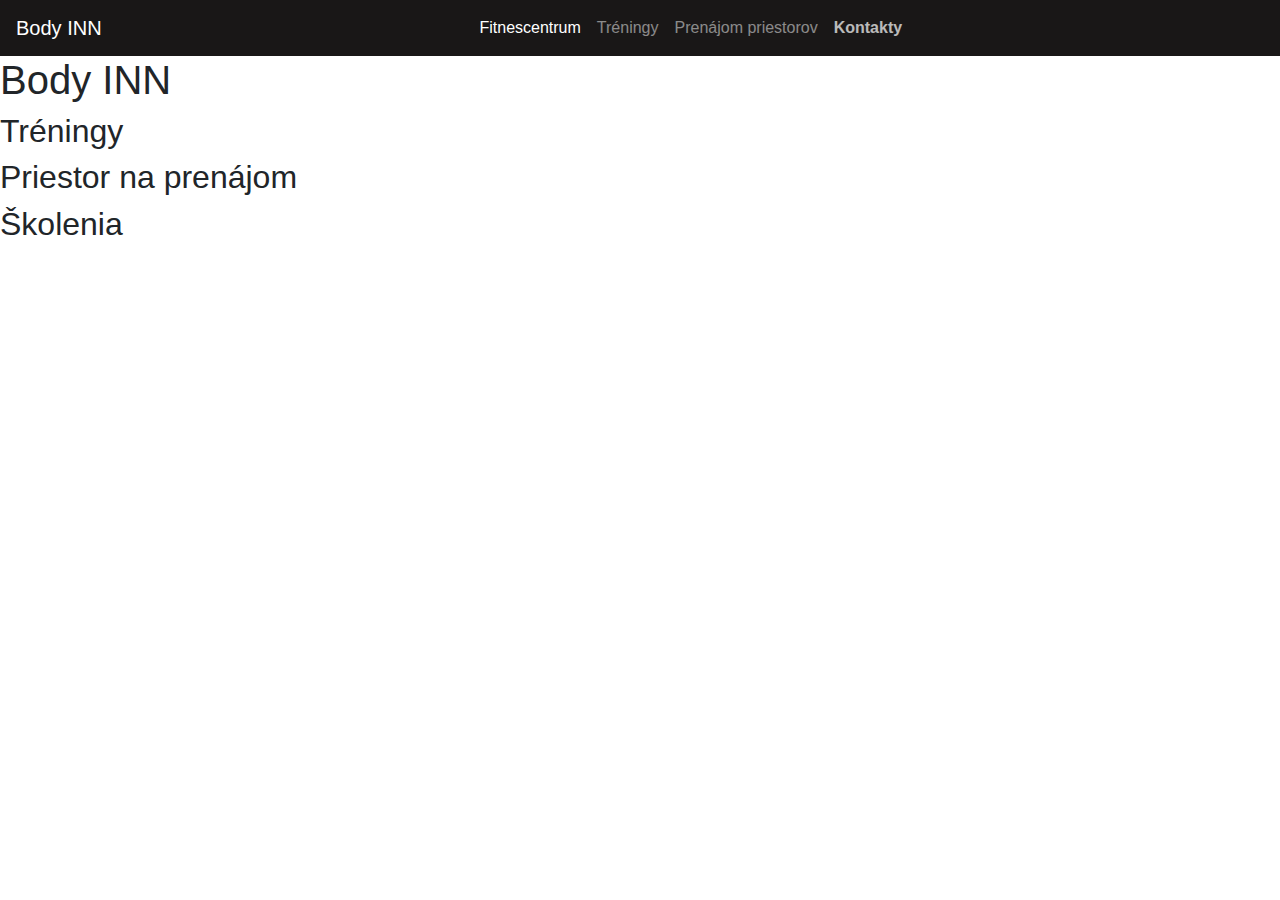
==== domacaStranka.html @ 17d22690 "edit homepage navbar color" ====
<!DOCTYPE html>
<html lang="en">
<head>
    <meta charset="UTF-8">
    <title>Body INN | Treningy | Priestory </title>
    <link rel="stylesheet" href="app.css">

    <!-- CSS only -->
    <link rel="stylesheet" href="https://cdn.jsdelivr.net/npm/bootstrap@4.3.1/dist/css/bootstrap.min.css"
          integrity="sha384-ggOyR0iXCbMQv3Xipma34MD+dH/1fQ784/j6cY/iJTQUOhcWr7x9JvoRxT2MZw1T" crossorigin="anonymous">

</head>
<body>


<nav class="navbar navbar-expand-lg navbar-dark ">
    <a class="navbar-brand" href="#">Body INN</a>
    <button class="navbar-toggler" type="button" data-toggle="collapse" data-target="#navbarNav" aria-controls="navbarNav" aria-expanded="false" aria-label="Toggle navigation">
        <span class="navbar-toggler-icon"></span>
    </button>
    <div class="collapse navbar-collapse justify-content-around" id="navbarNav">
        <ul class="navbar-nav ">
            <li class="nav-item active">
                <a class="nav-link" href="#">Fitnescentrum<span class="sr-only">(current)</span></a>
            </li>
            <li class="nav-item">
                <a class="nav-link" href="#">Tréningy</a>
            </li>
            <li class="nav-item">
                <a class="nav-link" href="#">Prenájom priestorov</a>
            </li>
            <li class="nav-item">
                <a class="nav-link" id="Kontakty" href="#">Kontakty</a>
            </li>
        </ul>
    </div>

</nav>

    <h1>Body INN</h1>
    <h2>Tréningy</h2>
    <h2>Priestor na prenájom</h2>
    <h2>Školenia</h2>



<script src="https://code.jquery.com/jquery-3.3.1.slim.min.js"
        integrity="sha384-q8i/X+965DzO0rT7abK41JStQIAqVgRVzpbzo5smXKp4YfRvH+8abtTE1Pi6jizo"
        crossorigin="anonymous"></script>
<script src="https://cdn.jsdelivr.net/npm/popper.js@1.14.7/dist/umd/popper.min.js"
        integrity="sha384-UO2eT0CpHqdSJQ6hJty5KVphtPhzWj9WO1clHTMGa3JDZwrnQq4sF86dIHNDz0W1"
        crossorigin="anonymous"></script>
<script src="https://cdn.jsdelivr.net/npm/bootstrap@4.3.1/dist/js/bootstrap.min.js"
        integrity="sha384-JjSmVgyd0p3pXB1rRibZUAYoIIy6OrQ6VrjIEaFf/nJGzIxFDsf4x0xIM+B07jRM"
        crossorigin="anonymous"></script></body>


</html>
---- app.css ----
#Kontakty {
    color: white !important;
    opacity: 0.7;
    font-weight: bold;
}

.navbar.navbar-expand-lg.navbar-dark {
    background-color: #191717;
}
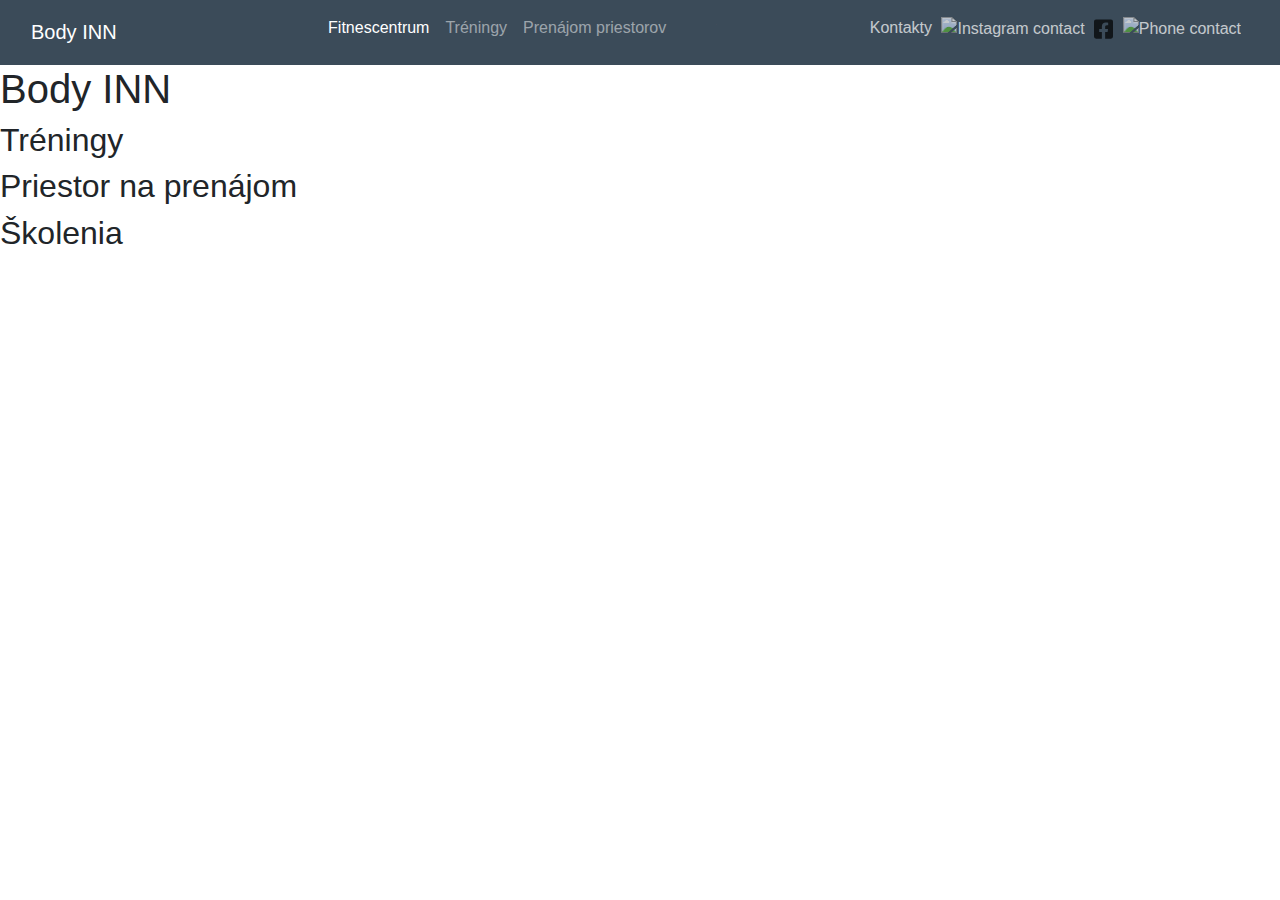
==== commit 7c79a859: "edit NavBar to center and add Kontakty with images" ====
--- a/domacaStranka.html
+++ b/domacaStranka.html
@@ -3,39 +3,50 @@
 <head>
     <meta charset="UTF-8">
     <title>Body INN | Treningy | Priestory </title>
-    <link rel="stylesheet" href="app.css">
 
     <!-- CSS only -->
     <link rel="stylesheet" href="https://cdn.jsdelivr.net/npm/bootstrap@4.3.1/dist/css/bootstrap.min.css"
           integrity="sha384-ggOyR0iXCbMQv3Xipma34MD+dH/1fQ784/j6cY/iJTQUOhcWr7x9JvoRxT2MZw1T" crossorigin="anonymous">
+    <link rel="stylesheet" href="domacaStranka.css">
+    <link rel="stylesheet" href="navbar.css">
 
 </head>
 <body>
 
 
-<nav class="navbar navbar-expand-lg navbar-dark ">
-    <a class="navbar-brand" href="#">Body INN</a>
-    <button class="navbar-toggler" type="button" data-toggle="collapse" data-target="#navbarNav" aria-controls="navbarNav" aria-expanded="false" aria-label="Toggle navigation">
-        <span class="navbar-toggler-icon"></span>
-    </button>
-    <div class="collapse navbar-collapse justify-content-around" id="navbarNav">
-        <ul class="navbar-nav ">
-            <li class="nav-item active">
-                <a class="nav-link" href="#">Fitnescentrum<span class="sr-only">(current)</span></a>
-            </li>
-            <li class="nav-item">
-                <a class="nav-link" href="#">Tréningy</a>
-            </li>
-            <li class="nav-item">
-                <a class="nav-link" href="#">Prenájom priestorov</a>
-            </li>
-            <li class="nav-item">
-                <a class="nav-link" id="Kontakty" href="#">Kontakty</a>
-            </li>
-        </ul>
-    </div>
-
-</nav>
+<header>
+    <nav class="navbar navbar-expand-lg navbar-dark">
+        <div class="container-fluid">
+            <a class="navbar-brand" href="#">Body INN</a>
+            <button class="navbar-toggler" type="button" data-toggle="collapse" data-target="#navbarNav" aria-controls="navbarNav" aria-expanded="false" aria-label="Toggle navigation">
+                <span class="navbar-toggler-icon"></span>
+            </button>
+            <div class="collapse navbar-collapse justify-content-center" id="navbarNav">
+                <ul class="navbar-nav ml-auto mb-2 ml-lg-auto ">
+                    <li class="nav-item active">
+                        <a class="nav-link" href="domacaStranka.html">Fitnescentrum<span class="sr-only">(current)</span></a>
+                    </li>
+                    <li class="nav-item">
+                        <a class="nav-link" href="treningy.html">Tréningy</a>
+                    </li>
+                    <li class="nav-item">
+                        <a class="nav-link" href="priestory.html">Prenájom priestorov</a>
+                    </li>
+                </ul>
+                <ul class="navbar-nav ml-auto mb-2 ml-lg-auto">
+                    <li class="nav-item">
+                        <a class="nav-link" id="Kontakty" href="kontakty.html">
+                            Kontakty
+                            <img src = "/Icons/square-instagram.svg" alt="Instagram contact"/>
+                            <img src = "/Icons/square-facebook.svg" alt="Facebook contact"/>
+                            <img src = "/Icons/square-phone-solid.svg" alt="Phone contact"/>
+                        </a>
+                    </li>
+                </ul>
+            </div>
+        </div>
+    </nav>
+</header>
 
     <h1>Body INN</h1>
     <h2>Tréningy</h2>
--- a/navbar.css
+++ b/navbar.css
@@ -0,0 +1,14 @@
+.navbar.navbar-expand-lg.navbar-dark {
+    background-color: #3B4B59;
+}
+
+.navbar-nav img {
+    margin-left: 5px;
+    width: 1.2rem;
+}
+
+#Kontakty {
+    color: white !important;
+    opacity: 0.7;
+}
+
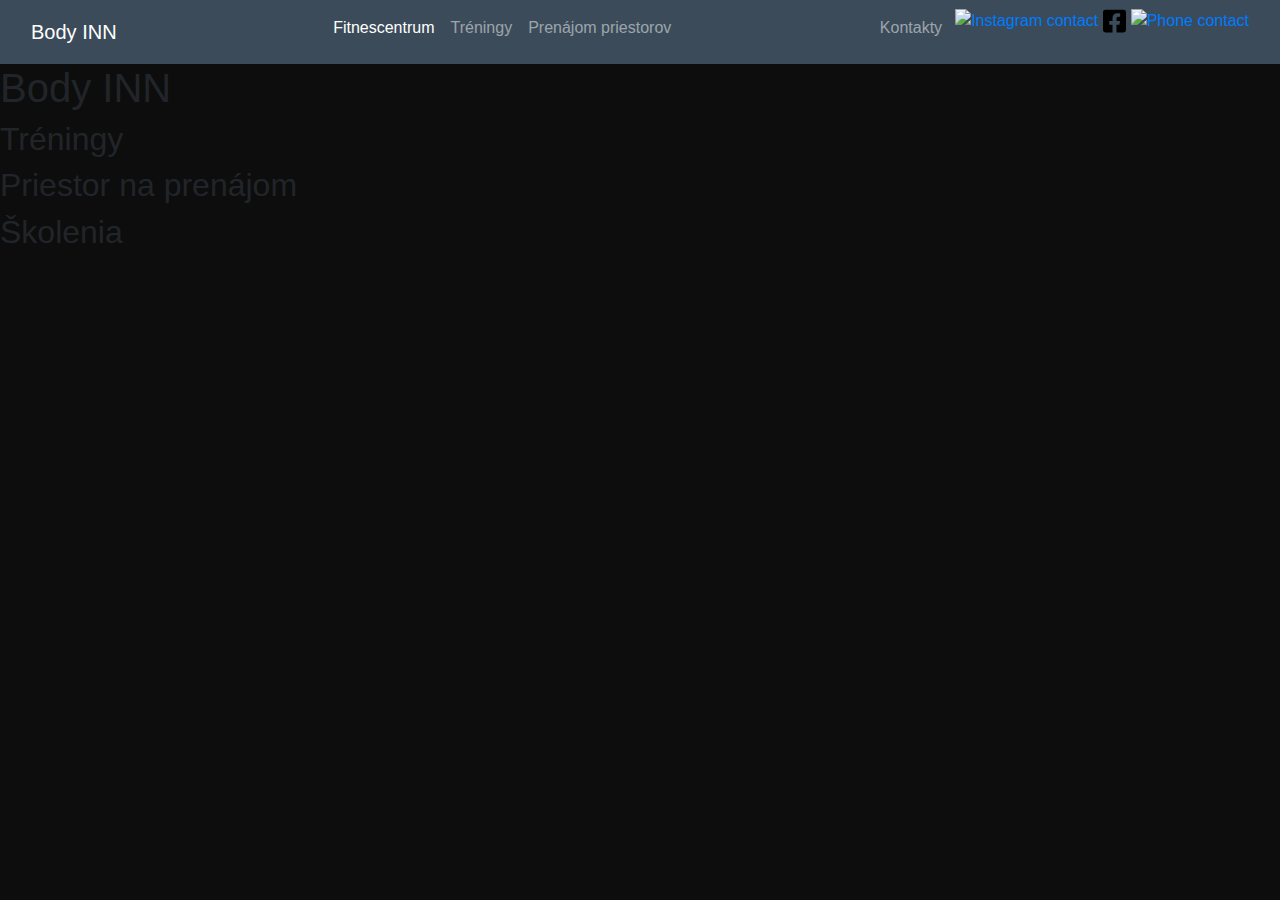
==== commit 0a953262: "add icons hrefs" ====
--- a/domacaStranka.html
+++ b/domacaStranka.html
@@ -8,7 +8,7 @@
     <link rel="stylesheet" href="https://cdn.jsdelivr.net/npm/bootstrap@4.3.1/dist/css/bootstrap.min.css"
           integrity="sha384-ggOyR0iXCbMQv3Xipma34MD+dH/1fQ784/j6cY/iJTQUOhcWr7x9JvoRxT2MZw1T" crossorigin="anonymous">
     <link rel="stylesheet" href="domacaStranka.css">
-    <link rel="stylesheet" href="navbar.css">
+    <link rel="stylesheet" href="base.css">
 
 </head>
 <body>
@@ -33,13 +33,25 @@
                         <a class="nav-link" href="priestory.html">Prenájom priestorov</a>
                     </li>
                 </ul>
-                <ul class="navbar-nav ml-auto mb-2 ml-lg-auto">
+                <ul class="navbar-nav ml-auto mb-2 ml-lg-auto ">
                     <li class="nav-item">
                         <a class="nav-link" id="Kontakty" href="kontakty.html">
                             Kontakty
-                            <img src = "/Icons/square-instagram.svg" alt="Instagram contact"/>
-                            <img src = "/Icons/square-facebook.svg" alt="Facebook contact"/>
-                            <img src = "/Icons/square-phone-solid.svg" alt="Phone contact"/>
+                        </a>
+                    </li>
+                    <li>
+                        <a href="https://www.instagram.com/bodyinn_gym_zvolen/" target="_blank">
+                            <img  src = "/Icons/square-instagram.svg" alt="Instagram contact" id="instagramIcon"/>
+                        </a>
+                    </li>
+                    <li>
+                        <a href="https://www.facebook.com/Body-INN-106794408867905" target="_blank">
+                            <img src = "/Icons/square-facebook.svg" alt="Facebook contact" id="facebookIcon"/>
+                        </a>
+                    </li>
+                    <li>
+                        <a href="tel:0915552573">
+                            <img src = "/Icons/square-phone-solid.svg" alt="Phone contact" id="phoneIcon"/>
                         </a>
                     </li>
                 </ul>
--- a/base.css
+++ b/base.css
@@ -0,0 +1,31 @@
+.navbar.navbar-expand-lg.navbar-dark {
+    background-color: #3B4B59;
+}
+
+.navbar-nav img {
+    margin-left: 5px;
+    width: 1.4rem;
+    transition: transform .2s;
+}
+
+img:hover {
+    position: relative;
+    transform: scale(1.5);
+    z-index: 2;
+}
+
+
+
+#instagramIcon:hover {
+    filter: invert(66%) sepia(0%) saturate(0%) hue-rotate(314deg) brightness(92%) contrast(95%);
+}
+#facebookIcon:hover {
+    filter: invert(37%) sepia(92%) saturate(390%) hue-rotate(180deg) brightness(90%) contrast(89%) !important;
+}
+#phoneIcon:hover {
+    filter: invert(70%) sepia(60%) saturate(522%) hue-rotate(42deg) brightness(93%) contrast(81%) !important;
+}
+
+body {
+    background-color: #0D0D0D;
+}
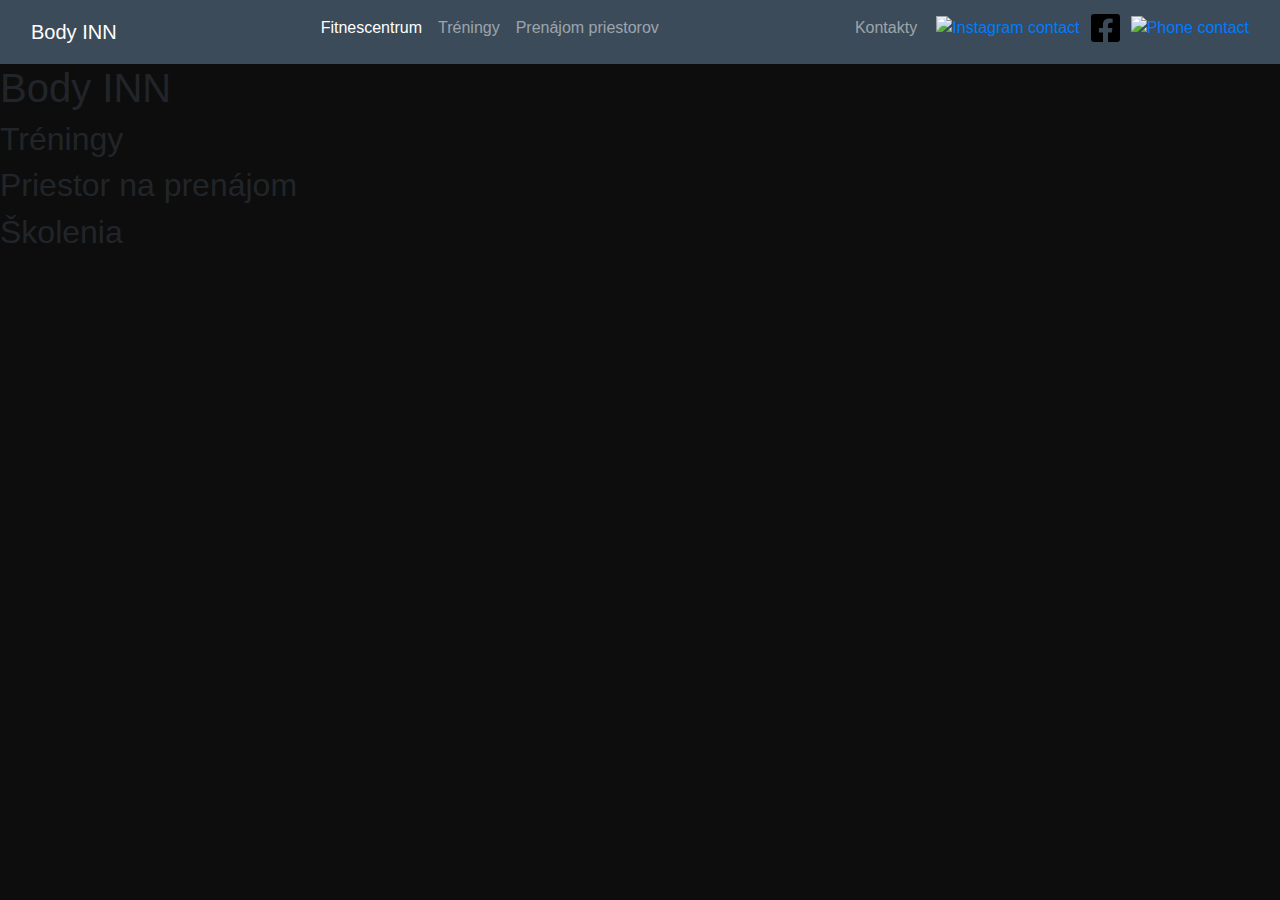
==== commit 542dbeb7: "edit position of icons" ====
--- a/domacaStranka.html
+++ b/domacaStranka.html
@@ -39,17 +39,17 @@
                             Kontakty
                         </a>
                     </li>
-                    <li>
+                    <li class="icons">
                         <a href="https://www.instagram.com/bodyinn_gym_zvolen/" target="_blank">
                             <img  src = "/Icons/square-instagram.svg" alt="Instagram contact" id="instagramIcon"/>
                         </a>
                     </li>
-                    <li>
+                    <li class="icons">
                         <a href="https://www.facebook.com/Body-INN-106794408867905" target="_blank">
                             <img src = "/Icons/square-facebook.svg" alt="Facebook contact" id="facebookIcon"/>
                         </a>
                     </li>
-                    <li>
+                    <li class="icons">
                         <a href="tel:0915552573">
                             <img src = "/Icons/square-phone-solid.svg" alt="Phone contact" id="phoneIcon"/>
                         </a>
--- a/base.css
+++ b/base.css
@@ -3,8 +3,8 @@
 }
 
 .navbar-nav img {
-    margin-left: 5px;
-    width: 1.4rem;
+    margin-left: 0.7rem;
+    width: 1.8rem;
     transition: transform .2s;
 }
 
@@ -14,16 +14,18 @@
     z-index: 2;
 }
 
-
+.icons {
+    margin: auto;
+}
 
 #instagramIcon:hover {
     filter: invert(66%) sepia(0%) saturate(0%) hue-rotate(314deg) brightness(92%) contrast(95%);
 }
 #facebookIcon:hover {
-    filter: invert(37%) sepia(92%) saturate(390%) hue-rotate(180deg) brightness(90%) contrast(89%) !important;
+    filter: invert(37%) sepia(92%) saturate(390%) hue-rotate(180deg) brightness(90%) contrast(89%);
 }
 #phoneIcon:hover {
-    filter: invert(70%) sepia(60%) saturate(522%) hue-rotate(42deg) brightness(93%) contrast(81%) !important;
+    filter: invert(70%) sepia(60%) saturate(522%) hue-rotate(42deg) brightness(93%) contrast(81%);
 }
 
 body {
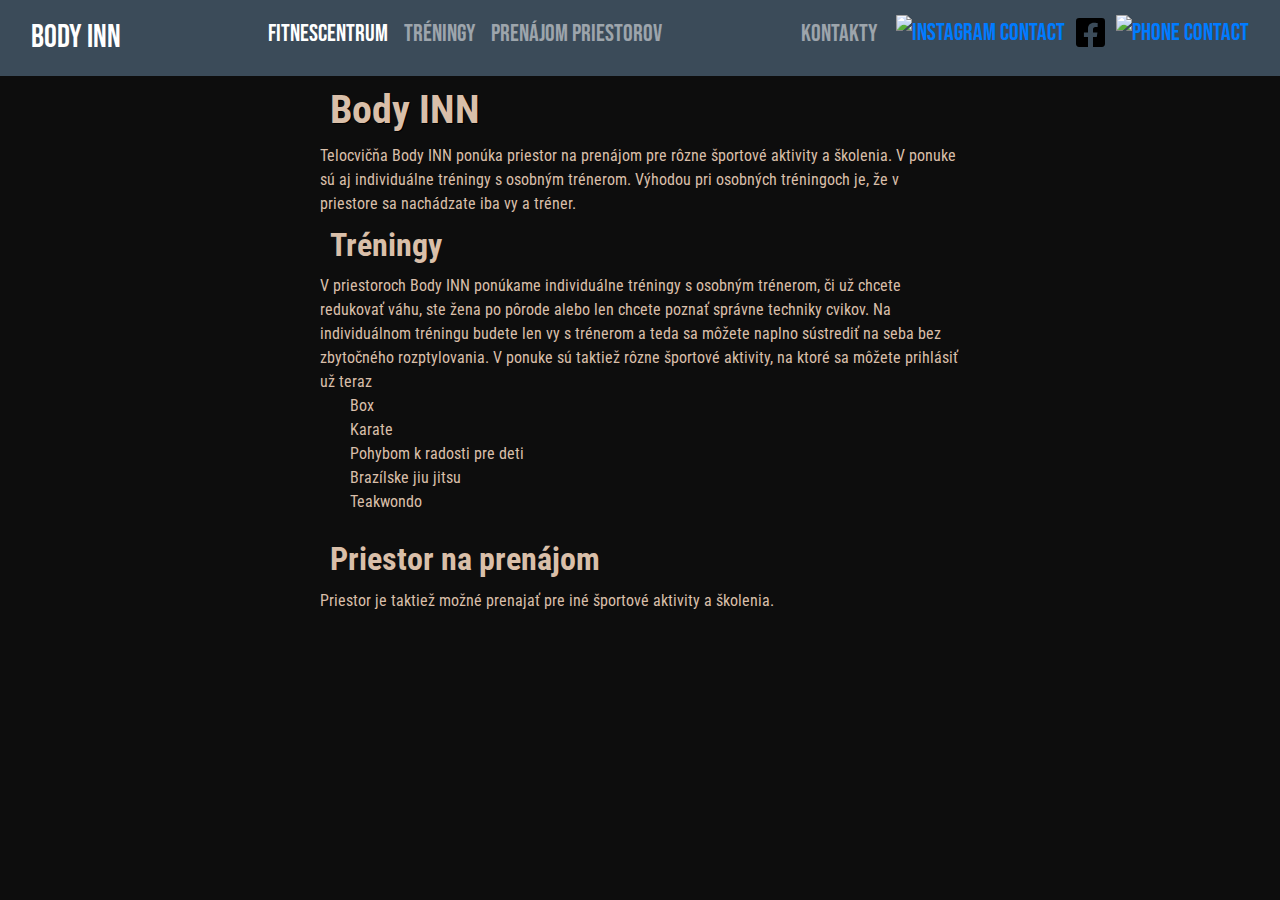
==== commit b2752de2: "update navBar.css merge css into main.css" ====
--- a/domacaStranka.html
+++ b/domacaStranka.html
@@ -7,8 +7,14 @@
     <!-- CSS only -->
     <link rel="stylesheet" href="https://cdn.jsdelivr.net/npm/bootstrap@4.3.1/dist/css/bootstrap.min.css"
           integrity="sha384-ggOyR0iXCbMQv3Xipma34MD+dH/1fQ784/j6cY/iJTQUOhcWr7x9JvoRxT2MZw1T" crossorigin="anonymous">
-    <link rel="stylesheet" href="domacaStranka.css">
-    <link rel="stylesheet" href="base.css">
+
+    <link rel="preconnect" href="https://fonts.googleapis.com">
+    <link rel="preconnect" href="https://fonts.gstatic.com" crossorigin>
+    <link href="https://fonts.googleapis.com/css2?family=Bebas+Neue&family=Roboto+Condensed&display=swap" rel="stylesheet">
+
+    <meta content='maximum-scale=1.0, initial-scale=1.0, width=device-width' name='viewport'>
+    <link rel="stylesheet" href="main.css">
+    <link rel="stylesheet" href="navBar.css">
 
 </head>
 <body>
@@ -17,7 +23,7 @@
 <header>
     <nav class="navbar navbar-expand-lg navbar-dark">
         <div class="container-fluid">
-            <a class="navbar-brand" href="#">Body INN</a>
+            <a class="navbar-brand ml-3 ml-lg-auto " href="domacaStranka.html">Body INN</a>
             <button class="navbar-toggler" type="button" data-toggle="collapse" data-target="#navbarNav" aria-controls="navbarNav" aria-expanded="false" aria-label="Toggle navigation">
                 <span class="navbar-toggler-icon"></span>
             </button>
@@ -41,17 +47,17 @@
                     </li>
                     <li class="icons">
                         <a href="https://www.instagram.com/bodyinn_gym_zvolen/" target="_blank">
-                            <img  src = "/Icons/square-instagram.svg" alt="Instagram contact" id="instagramIcon"/>
+                            <img  src = "/Icons/square-instagram.svg" alt="Instagram contact" id="instagramIcon">
                         </a>
                     </li>
                     <li class="icons">
                         <a href="https://www.facebook.com/Body-INN-106794408867905" target="_blank">
-                            <img src = "/Icons/square-facebook.svg" alt="Facebook contact" id="facebookIcon"/>
+                            <img src = "/Icons/square-facebook.svg" alt="Facebook contact" id="facebookIcon">
                         </a>
                     </li>
                     <li class="icons">
                         <a href="tel:0915552573">
-                            <img src = "/Icons/square-phone-solid.svg" alt="Phone contact" id="phoneIcon"/>
+                            <img src = "/Icons/square-phone-solid.svg" alt="Phone contact" id="phoneIcon">
                         </a>
                     </li>
                 </ul>
@@ -60,10 +66,20 @@
     </nav>
 </header>
 
-    <h1>Body INN</h1>
-    <h2>Tréningy</h2>
-    <h2>Priestor na prenájom</h2>
-    <h2>Školenia</h2>
+<h1>Body INN</h1>
+<p>Telocvičňa Body INN ponúka priestor na prenájom pre rôzne športové aktivity a školenia. V ponuke sú aj individuálne tréningy s osobným trénerom. Výhodou pri osobných tréningoch je, že v priestore sa nachádzate iba vy a tréner.</p>
+
+<h2>Tréningy</h2>
+<p>V priestoroch Body INN ponúkame individuálne tréningy s osobným trénerom, či už chcete redukovať váhu, ste žena po pôrode alebo len chcete poznať správne techniky cvikov. Na individuálnom tréningu budete len vy s trénerom a teda sa môžete naplno sústrediť na seba bez zbytočného rozptylovania. V ponuke sú taktiež rôzne športové aktivity, na ktoré sa môžete prihlásiť už teraz</p>
+<ul>
+    <li>Box</li>
+    <li>Karate</li>
+    <li>Pohybom k radosti pre deti</li>
+    <li>Brazílske jiu jitsu</li>
+    <li>Teakwondo</li>
+</ul>
+<h2>Priestor na prenájom</h2>
+<p>Priestor je taktiež možné prenajať pre iné športové aktivity a školenia.</p>
 
 
 
@@ -75,7 +91,8 @@
         crossorigin="anonymous"></script>
 <script src="https://cdn.jsdelivr.net/npm/bootstrap@4.3.1/dist/js/bootstrap.min.js"
         integrity="sha384-JjSmVgyd0p3pXB1rRibZUAYoIIy6OrQ6VrjIEaFf/nJGzIxFDsf4x0xIM+B07jRM"
-        crossorigin="anonymous"></script></body>
+        crossorigin="anonymous"></script>
+</body>
 
 
 </html>
--- a/main.css
+++ b/main.css
@@ -0,0 +1,56 @@
+/*Treningy */
+.container {
+    padding: 10px;
+}
+
+.card-group {
+    padding: 10px;
+    margin: 10px;
+}
+
+/*Priestory*/
+body {
+    background-color:#0D0D0D;
+    font-family: 'Roboto Condensed', sans-serif
+}
+
+h1 {
+    position: relative;
+    text-align: center;
+    color: white;
+    text-shadow: 1px 1px black ;
+    z-index: 3;
+}
+
+img {
+    border-radius: 1%;
+    transition: transform .5s;
+}
+.container-fluid {
+    margin: 0;
+}
+img:hover {
+    position: relative;
+    transform: scale(1.1);
+    z-index: 2;
+}
+
+/*DomacaStranka*/
+
+
+h1,h2 {
+    padding: 10px;
+    display: flex;
+    justify-content: start;
+    font-weight: bolder;
+    color: #D9BFA9;
+    max-width: 50%;
+    margin: auto;
+}
+
+p,li{
+    display: flex;
+    color: #D9BFA9;
+    max-width: 50%;
+    margin: auto;
+}
--- a/navBar.css
+++ b/navBar.css
@@ -0,0 +1,45 @@
+.navbar {
+    font-family: 'Bebas Neue', cursive;
+    font-size: x-large;
+}
+
+a.navbar-brand {
+    font-size: xx-large;
+    transition: transform .5s;
+}
+
+a.navbar-brand:hover {
+    transform: scale(1.5);
+}
+
+.navbar.navbar-expand-lg.navbar-dark {
+    background-color: #3B4B59;
+}
+
+.navbar-nav img {
+    margin-left: 0.7rem;
+    width: 1.8rem;
+    transition: transform .2s;
+}
+
+.navbar-nav img:hover {
+    position: relative;
+    transform: scale(1.5);
+    z-index: 2;
+}
+
+.icons {
+    margin: auto;
+}
+
+#instagramIcon:hover {
+    filter: invert(66%) sepia(0%) saturate(0%) hue-rotate(314deg) brightness(92%) contrast(95%);
+}
+#facebookIcon:hover {
+    filter: invert(37%) sepia(92%) saturate(390%) hue-rotate(180deg) brightness(90%) contrast(89%);
+}
+#phoneIcon:hover {
+    filter: invert(70%) sepia(60%) saturate(522%) hue-rotate(42deg) brightness(93%) contrast(81%);
+}
+
+
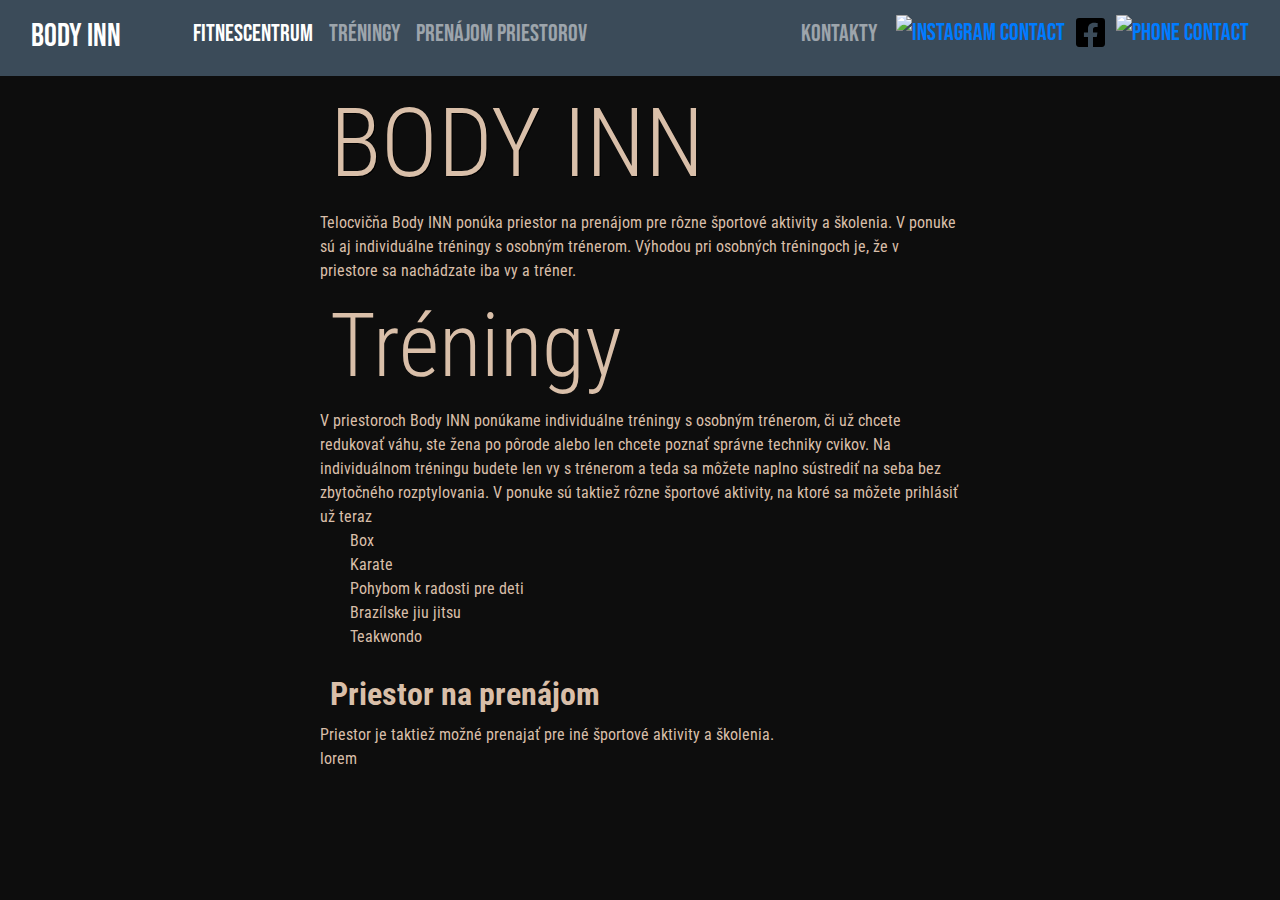
==== commit c9ffafd2: "update dropDown Navbar" ====
--- a/domacaStranka.html
+++ b/domacaStranka.html
@@ -23,12 +23,13 @@
 <header>
     <nav class="navbar navbar-expand-lg navbar-dark">
         <div class="container-fluid">
-            <a class="navbar-brand ml-3 ml-lg-auto " href="domacaStranka.html">Body INN</a>
+            <a class="navbar-brand ml-3 mb-auto ml-lg-auto " href="domacaStranka.html">Body INN</a>
             <button class="navbar-toggler" type="button" data-toggle="collapse" data-target="#navbarNav" aria-controls="navbarNav" aria-expanded="false" aria-label="Toggle navigation">
                 <span class="navbar-toggler-icon"></span>
             </button>
-            <div class="collapse navbar-collapse justify-content-center" id="navbarNav">
-                <ul class="navbar-nav ml-auto mb-2 ml-lg-auto ">
+
+            <div class="collapse navbar-collapse justify-content-left " id="navbarNav">
+                <ul class="navbar-nav ml-3 mb-2 ml-lg-5">
                     <li class="nav-item active">
                         <a class="nav-link" href="domacaStranka.html">Fitnescentrum<span class="sr-only">(current)</span></a>
                     </li>
@@ -39,23 +40,24 @@
                         <a class="nav-link" href="priestory.html">Prenájom priestorov</a>
                     </li>
                 </ul>
-                <ul class="navbar-nav ml-auto mb-2 ml-lg-auto ">
+
+                <ul class="navbar-nav ml-3 mb-2 ml-lg-auto">
                     <li class="nav-item">
-                        <a class="nav-link" id="Kontakty" href="kontakty.html">
+                        <a class="nav-link"  id="Kontaktyxxxx" href="kontakty.html">
                             Kontakty
                         </a>
                     </li>
-                    <li class="icons">
+                    <li class="icons d-none d-lg-flex">
                         <a href="https://www.instagram.com/bodyinn_gym_zvolen/" target="_blank">
                             <img  src = "/Icons/square-instagram.svg" alt="Instagram contact" id="instagramIcon">
                         </a>
                     </li>
-                    <li class="icons">
+                    <li class="icons d-none d-lg-flex">
                         <a href="https://www.facebook.com/Body-INN-106794408867905" target="_blank">
                             <img src = "/Icons/square-facebook.svg" alt="Facebook contact" id="facebookIcon">
                         </a>
                     </li>
-                    <li class="icons">
+                    <li class="icons d-none d-lg-flex">
                         <a href="tel:0915552573">
                             <img src = "/Icons/square-phone-solid.svg" alt="Phone contact" id="phoneIcon">
                         </a>
@@ -66,10 +68,10 @@
     </nav>
 </header>
 
-<h1>Body INN</h1>
+<h1 class="display-1">BODY INN</h1>
 <p>Telocvičňa Body INN ponúka priestor na prenájom pre rôzne športové aktivity a školenia. V ponuke sú aj individuálne tréningy s osobným trénerom. Výhodou pri osobných tréningoch je, že v priestore sa nachádzate iba vy a tréner.</p>
 
-<h2>Tréningy</h2>
+<h2 class="display-2">Tréningy</h2>
 <p>V priestoroch Body INN ponúkame individuálne tréningy s osobným trénerom, či už chcete redukovať váhu, ste žena po pôrode alebo len chcete poznať správne techniky cvikov. Na individuálnom tréningu budete len vy s trénerom a teda sa môžete naplno sústrediť na seba bez zbytočného rozptylovania. V ponuke sú taktiež rôzne športové aktivity, na ktoré sa môžete prihlásiť už teraz</p>
 <ul>
     <li>Box</li>
@@ -80,7 +82,7 @@
 </ul>
 <h2>Priestor na prenájom</h2>
 <p>Priestor je taktiež možné prenajať pre iné športové aktivity a školenia.</p>
-
+<p>lorem</p>
 
 
 <script src="https://code.jquery.com/jquery-3.3.1.slim.min.js"
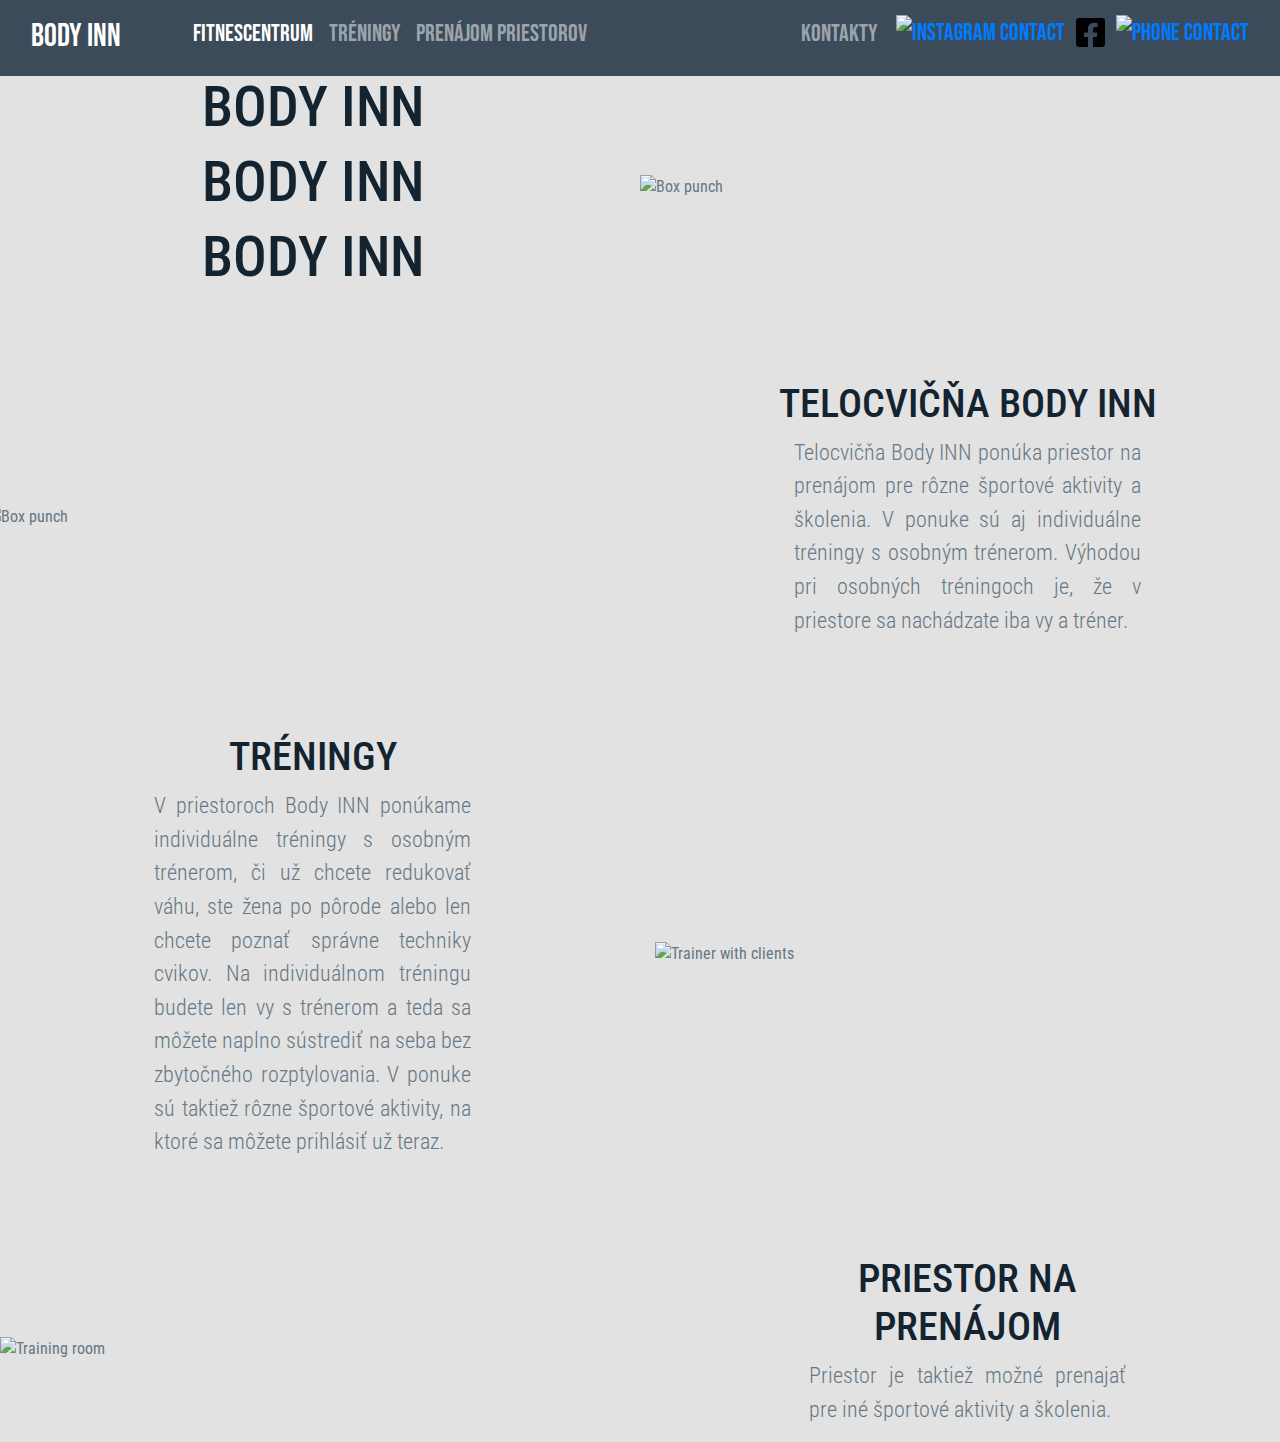
==== commit a1260a2f: "update navBar.css edit domacaStranka.html deleted css" ====
--- a/domacaStranka.html
+++ b/domacaStranka.html
@@ -21,7 +21,7 @@
 
 
 <header>
-    <nav class="navbar navbar-expand-lg navbar-dark">
+    <nav class="navbar navbar-expand-lg navbar-dark fixed-top">
         <div class="container-fluid">
             <a class="navbar-brand ml-3 mb-auto ml-lg-auto " href="domacaStranka.html">Body INN</a>
             <button class="navbar-toggler" type="button" data-toggle="collapse" data-target="#navbarNav" aria-controls="navbarNav" aria-expanded="false" aria-label="Toggle navigation">
@@ -43,7 +43,7 @@
 
                 <ul class="navbar-nav ml-3 mb-2 ml-lg-auto">
                     <li class="nav-item">
-                        <a class="nav-link"  id="Kontaktyxxxx" href="kontakty.html">
+                        <a class="nav-link"  id="Kontakty" href="kontakty.html">
                             Kontakty
                         </a>
                     </li>
@@ -68,21 +68,72 @@
     </nav>
 </header>
 
-<h1 class="display-1">BODY INN</h1>
-<p>Telocvičňa Body INN ponúka priestor na prenájom pre rôzne športové aktivity a školenia. V ponuke sú aj individuálne tréningy s osobným trénerom. Výhodou pri osobných tréningoch je, že v priestore sa nachádzate iba vy a tréner.</p>
+<section class="container-fluid px-0">
+    <div class="row align-items-center">
+        <div class="col-lg-6 home-block">
+            <div id="headingGroup" class="text-center d-none d-lg-block">
+                <h1 class="">BODY INN</h1>
+                <h1 class="">BODY INN</h1>
+                <h1 class="">BODY INN</h1>
+            </div>
+        </div>
+        <div class="col-lg-6 home-block">
+            <img class="img-fluid"
+                 src="https://images.unsplash.com/photo-1591117207239-788bf8de6c3b?ixlib=rb-4.0.3&ixid=MnwxMjA3fDB8MHxwaG90by1wYWdlfHx8fGVufDB8fHx8&auto=format&fit=crop&w=1173&q=80"
+                 alt="Box punch">
+        </div>
+    </div>
+</section>
 
-<h2 class="display-2">Tréningy</h2>
-<p>V priestoroch Body INN ponúkame individuálne tréningy s osobným trénerom, či už chcete redukovať váhu, ste žena po pôrode alebo len chcete poznať správne techniky cvikov. Na individuálnom tréningu budete len vy s trénerom a teda sa môžete naplno sústrediť na seba bez zbytočného rozptylovania. V ponuke sú taktiež rôzne športové aktivity, na ktoré sa môžete prihlásiť už teraz</p>
-<ul>
-    <li>Box</li>
-    <li>Karate</li>
-    <li>Pohybom k radosti pre deti</li>
-    <li>Brazílske jiu jitsu</li>
-    <li>Teakwondo</li>
-</ul>
-<h2>Priestor na prenájom</h2>
-<p>Priestor je taktiež možné prenajať pre iné športové aktivity a školenia.</p>
-<p>lorem</p>
+<section class="container-fluid px-0">
+    <div class="row align-items-center content">
+        <div class="col-md-6 order-2 order-md-1 home-block">
+            <img class="img-fluid"
+                 src="https://images.unsplash.com/photo-1591117207239-788bf8de6c3b?ixlib=rb-4.0.3&ixid=MnwxMjA3fDB8MHxwaG90by1wYWdlfHx8fGVufDB8fHx8&auto=format&fit=crop&w=1173&q=80"
+                 alt="Box punch">
+        </div>
+        <div class="col-md-6 text-center order-1 order-md-2 ">
+            <div class="row justify-content-center">
+                <div class="col-10 col-lg-8  mb-5 mb-md-0 home-block home-page-text">
+                    <h2>TELOCVIČŇA BODY INN</h2>
+                    <p class="lead">Telocvičňa Body INN ponúka priestor na prenájom pre rôzne športové aktivity a školenia. V ponuke sú aj individuálne tréningy s osobným trénerom. Výhodou pri osobných tréningoch je, že v priestore sa nachádzate iba vy a tréner.</p>
+                </div>
+            </div>
+        </div>
+    </div>
+    <div class="row align-items-center content">
+
+        <div class="col-md-6 text-center">
+            <div class="row justify-content-center ">
+                <div class="col-10 col-lg-8 mb-5 mb-md-0 home-page-text">
+                    <h2>TRÉNINGY</h2>
+                    <p class="lead">V priestoroch Body INN ponúkame individuálne tréningy s osobným trénerom, či už chcete redukovať váhu, ste žena po pôrode alebo len chcete poznať správne techniky cvikov. Na individuálnom tréningu budete len vy s trénerom a teda sa môžete naplno sústrediť na seba bez zbytočného rozptylovania. V ponuke sú taktiež rôzne športové aktivity, na ktoré sa môžete prihlásiť už teraz.</p>
+                </div>
+            </div>
+        </div>
+        <div class="col-md-6">
+            <img class="img-fluid"
+                 src="https://images.unsplash.com/photo-1554284126-aa88f22d8b74?ixlib=rb-4.0.3&ixid=MnwxMjA3fDB8MHxwaG90by1wYWdlfHx8fGVufDB8fHx8&auto=format&fit=crop&w=1294&q=80"
+                 alt="Trainer with clients">
+        </div>
+    </div>
+    <div class="row align-items-center content">
+        <div class="col-md-6 order-2 order-md-1">
+            <img class="img-fluid"
+                 src="https://images.unsplash.com/photo-1579364046732-c21c2177730d?ixlib=rb-4.0.3&ixid=MnwxMjA3fDB8MHxwaG90by1wYWdlfHx8fGVufDB8fHx8&auto=format&fit=crop&w=1170&q=80"
+                 alt="Training room">
+        </div>
+        <div class="col-md-6 text-center order-1 order-md-2">
+            <div class="row justify-content-center">
+                <div class="col-10 col-lg-8 mb-5 mb-md-0 home-page-text">
+                    <h2>PRIESTOR NA PRENÁJOM</h2>
+                    <p class="lead">Priestor je taktiež možné prenajať pre iné športové aktivity a školenia.</p>
+                </div>
+            </div>
+        </div>
+    </div>
+</section>
+
 
 
 <script src="https://code.jquery.com/jquery-3.3.1.slim.min.js"
--- a/main.css
+++ b/main.css
@@ -1,56 +1,63 @@
-/*Treningy */
-.container {
-    padding: 10px;
+html, body {
+    max-width: 100%;
+    overflow-x: hidden;
 }
 
-.card-group {
-    padding: 10px;
-    margin: 10px;
+body {
+    background-color:#E1E2E1;
+    color: #667786;
+    font-family: 'Roboto Condensed', sans-serif;
+    padding-top: 74px;
 }
 
-/*Priestory*/
-body {
-    background-color:#0D0D0D;
-    font-family: 'Roboto Condensed', sans-serif
-}
-
-h1 {
-    position: relative;
-    text-align: center;
-    color: white;
-    text-shadow: 1px 1px black ;
-    z-index: 3;
-}
-
-img {
-    border-radius: 1%;
-    transition: transform .5s;
-}
 .container-fluid {
     margin: 0;
 }
-img:hover {
-    position: relative;
-    transform: scale(1.1);
-    z-index: 2;
+
+h1,h2 {
+    color: #132330;
 }
 
-/*DomacaStranka*/
-
-
-h1,h2 {
-    padding: 10px;
-    display: flex;
-    justify-content: start;
-    font-weight: bolder;
-    color: #D9BFA9;
-    max-width: 50%;
-    margin: auto;
+p {
+    text-align: justify;
+    margin-left: 5vh;
+    margin-right: 5vh;
+    font-size: x-large;
 }
 
-p,li{
-    display: flex;
-    color: #D9BFA9;
-    max-width: 50%;
-    margin: auto;
+.home-page-text h2 {
+    font-size: 2.5rem;
 }
+
+.home-page-text p {
+    font-size: 1.4rem;
+}
+
+.content {
+    margin-top: 80px;
+}
+
+#headingGroup h1 {
+    font-size: 3.5rem;
+}
+
+.home-block {
+    padding-left: 0;
+    padding-right: 0;
+}
+
+@media (max-width: 1200px) {
+    #headingGroup h1 {
+        font-weight: 100;
+        font-size: 2.5rem;
+    }
+
+    .home-page-text h2 {
+        font-weight: bold;
+        font-size: 1.8rem;
+    }
+
+    .home-page-text p {
+        font-size: 1.1rem;
+    }
+}
--- a/navBar.css
+++ b/navBar.css
@@ -5,7 +5,7 @@
 
 a.navbar-brand {
     font-size: xx-large;
-    transition: transform .5s;
+    transition: transform .3s;
 }
 
 a.navbar-brand:hover {
